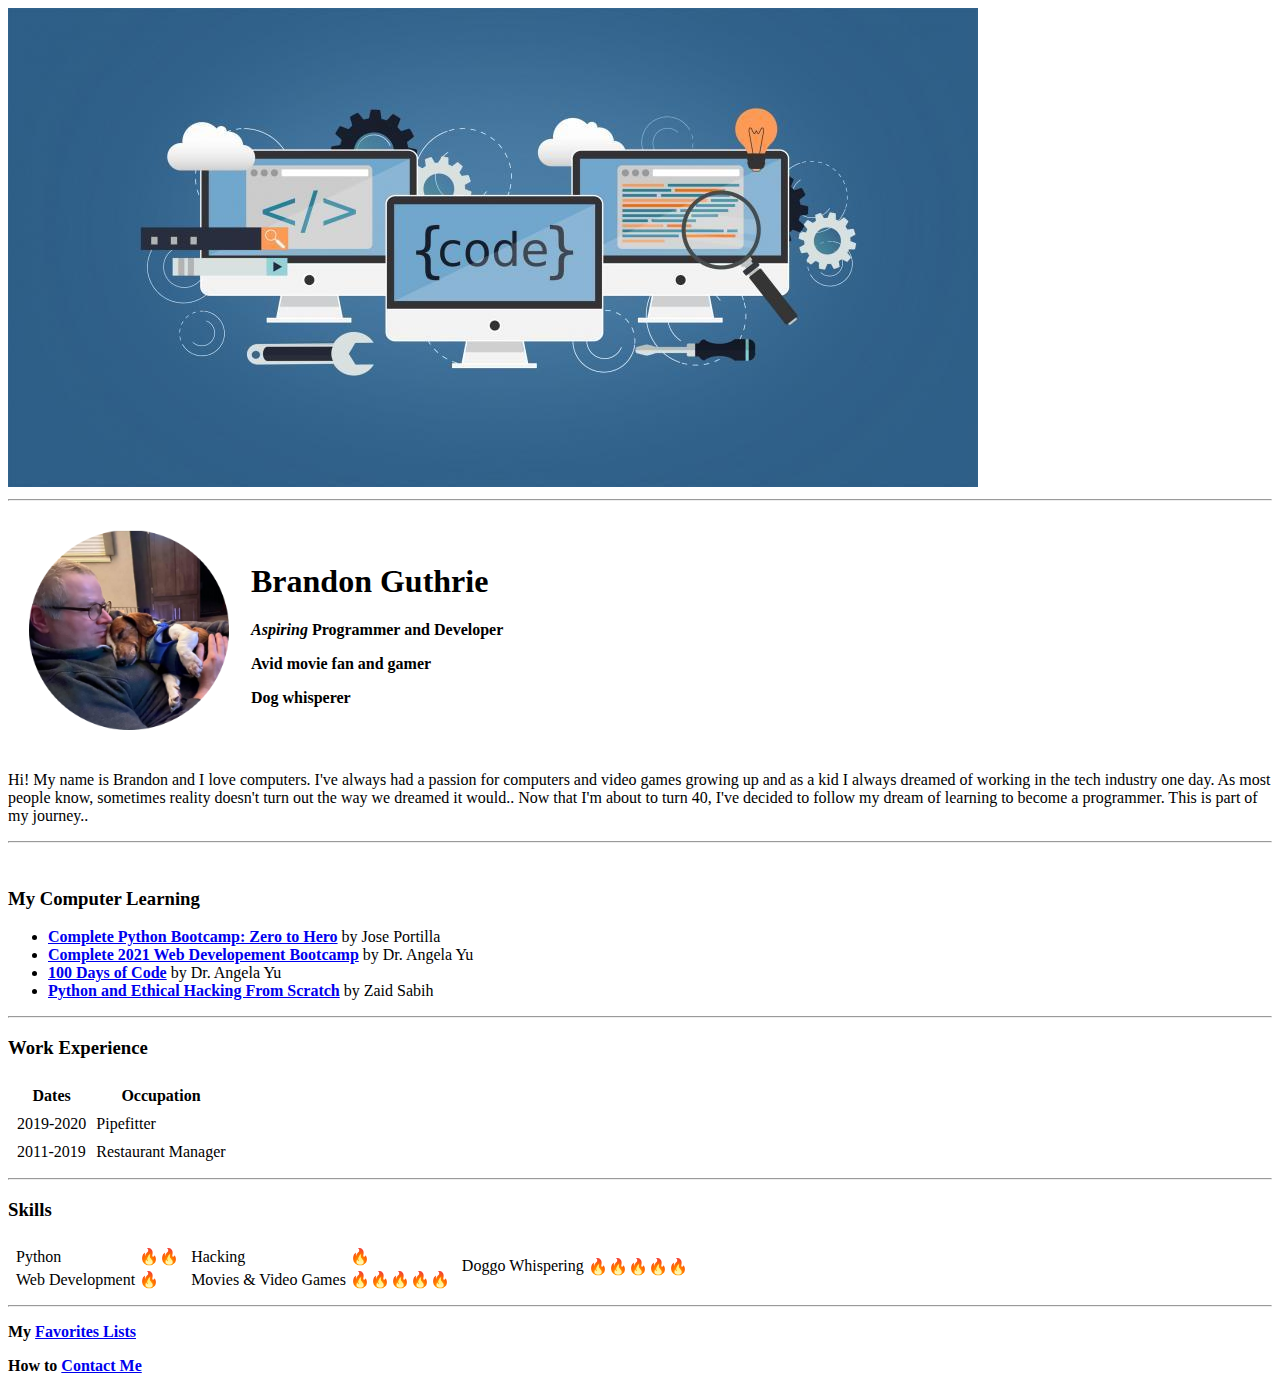
==== HTML - Personal Site/index.html @ 969591dd "Add initial cv files" ====
<!DOCTYPE html>
<html lang="en">
<head>
    <meta charset="UTF-8">
    <meta http-equiv="X-UA-Compatible" content="IE=edge">
    <meta name="viewport" content="width=device-width, initial-scale=1.0">
    <title>💻Brandon's Personal Site</title>
</head>
<img src="coding-and-programming--computer-science-and-it.jpg" alt="Generic Coding">
<hr>
<body>
    
    <table cellspacing="20">
        <tr>
            <td><img src="profile pic.png" height="200" width="200" alt="Brandon's profile picture"></td>
            <td><h1>Brandon Guthrie</h1>
                <p><strong><em>Aspiring</em> Programmer and Developer</strong></p>
                <p><strong>Avid movie fan and gamer</strong></p> 
                <p><strong>Dog whisperer</strong></p>               
            </td>
        </tr>
    </table>
    <p> Hi! My name is Brandon and I love computers. I've always had a passion for computers 
        and video games growing up and as a kid I always dreamed of working in the tech industry one 
        day. As most people know, sometimes reality doesn't turn out the way we dreamed it would.. 
        Now that I'm about to turn 40, I've decided to follow my dream of learning to become a 
        programmer. This is part of my journey..
    </p>
    <hr><br>  
    
    <h3><strong>My Computer Learning</strong></h3>    
    <ul>
        <li><strong><a href="https://www.udemy.com/course/complete-python-bootcamp/">Complete Python Bootcamp: Zero to Hero</a></strong> by Jose Portilla</li>
        <li><strong><a href="https://www.udemy.com/course/the-complete-web-development-bootcamp/">Complete 2021 Web Developement Bootcamp</a></strong> by Dr. Angela Yu</li>        
        <li><strong><a href="https://www.udemy.com/course/100-days-of-code/">100 Days of Code</a></strong> by Dr. Angela Yu</li>
        <li><strong><a href="https://www.udemy.com/course/learn-python-and-ethical-hacking-from-scratch/">Python and Ethical Hacking From Scratch</a></strong> by Zaid Sabih</li>
    </ul>
    <hr>
    <h3>Work Experience</h3>
    <table cellspacing="8">
        <thead>
            <tr>
                <th>Dates</th>
                <th>Occupation</th>
            </tr>
        </thead>
        <tbody>
            <tr>
                <td>2019-2020</td>
                <td>Pipefitter</td>
            </tr>
            <tr>
                <td>2011-2019</td>
                <td>Restaurant Manager</td>
            </tr>
        </tbody>           
    </table>
    <hr>
    <h3><strong>Skills</strong></h3>
    

    <table cellspacing="4">
        <tr>
            <td>
                <table>        
                    <tbody>
                        <tr>
                            <td>Python</td>
                            <td>🔥🔥</td>
                        </tr>
                        <tr>
                            <td>Web Development</td>
                            <td>🔥</td>
                        </tr>                                              
                    </tbody>
                </table> 
            </td>
            <td>
                <table>        
                    <tbody>                        
                        <tr>
                            <td>Hacking</td>
                            <td>🔥</td>
                        </tr>
                        <tr>
                            <td>Movies & Video Games</td>
                            <td>🔥🔥🔥🔥🔥</td>
                        </tr>
                    </tbody>
                </table>
            </td>
            <td>
                <table>        
                    <tbody>                        
                        <tr>
                            <td>Doggo Whispering</td>
                            <td>🔥🔥🔥🔥🔥</td>
                        </tr>
                        <tr>
                            <td></td>
                            <td></td>
                        </tr>                        
                    </tbody>
                </table>
            </td>
        </tr>
    </table>

    <hr>
    <p><strong>My <a href="favorites.html">Favorites Lists</a></strong></p>
    
    <strong>How to <a href="contact.html">Contact Me</a></strong><br>
    

</body>
</html>
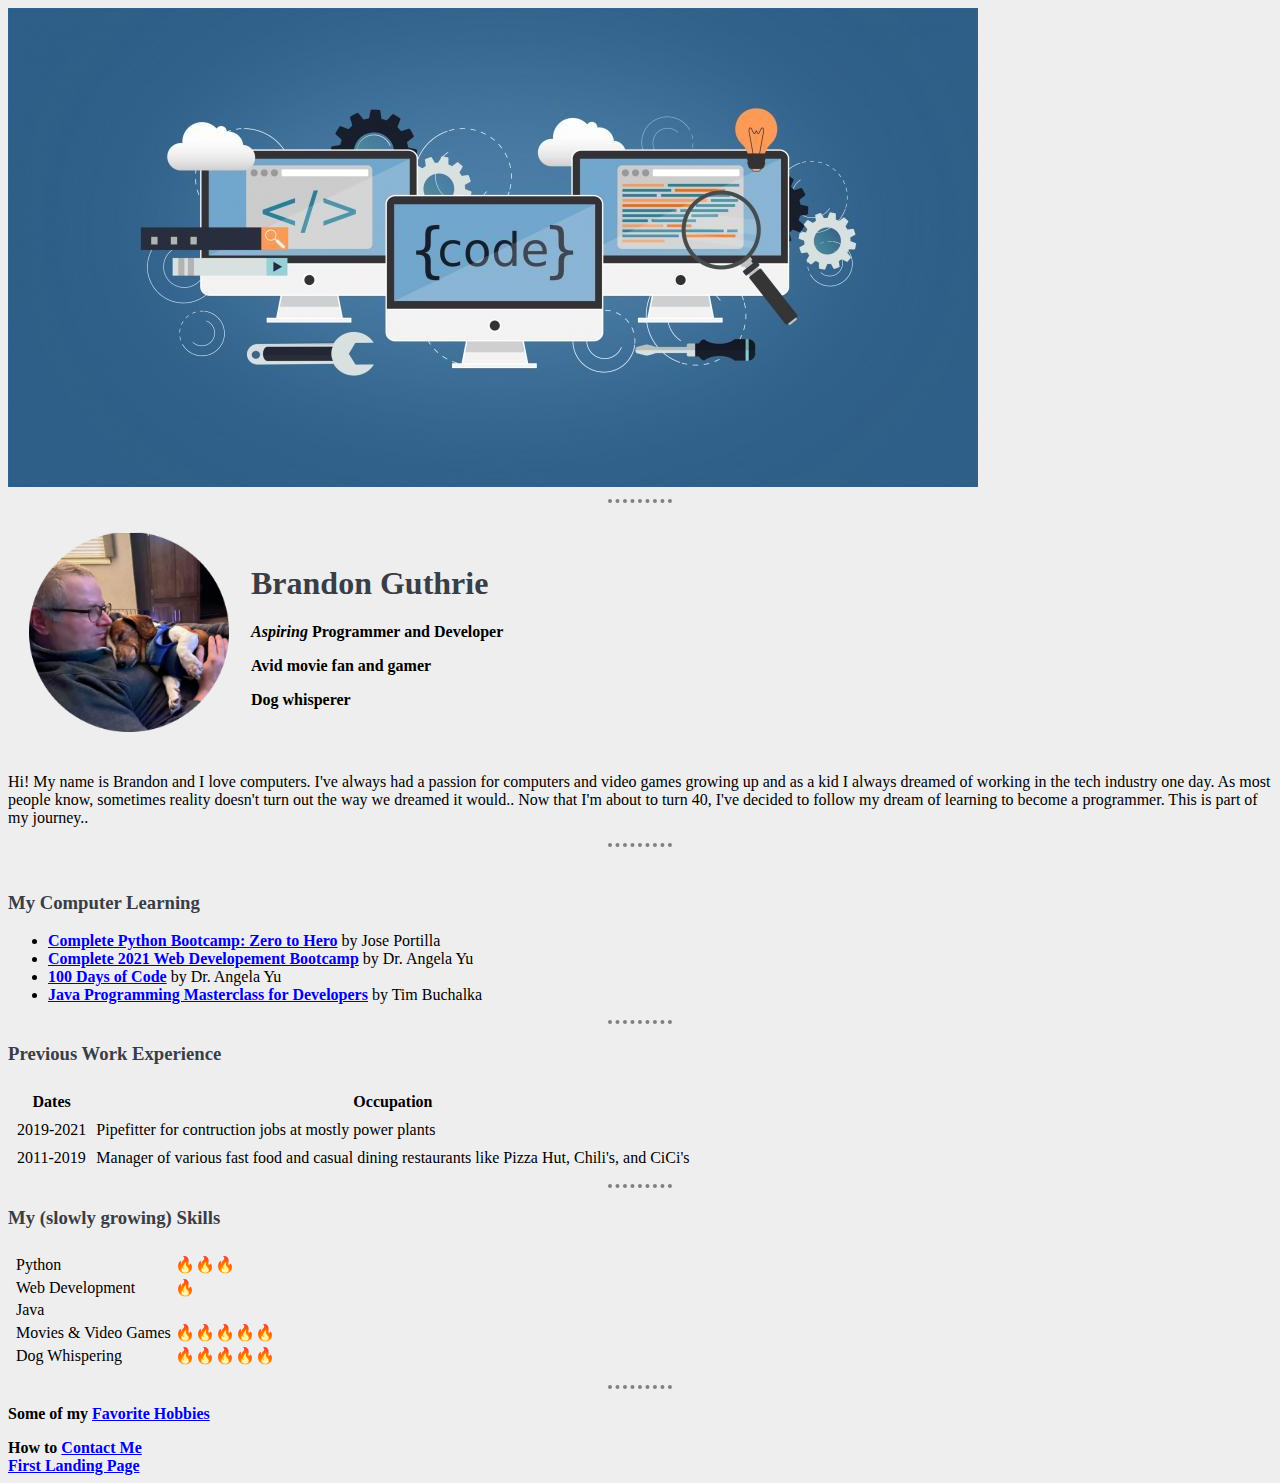
==== commit cf54d903: "uploaded new site and old one also" ====
--- a/HTML - Personal Site/index.html
+++ b/HTML - Personal Site/index.html
@@ -1,18 +1,22 @@
 <!DOCTYPE html>
 <html lang="en">
+
 <head>
     <meta charset="UTF-8">
     <meta http-equiv="X-UA-Compatible" content="IE=edge">
     <meta name="viewport" content="width=device-width, initial-scale=1.0">
     <title>💻Brandon's Personal Site</title>
+    <link rel="stylesheet" href="css/styles.css">
+    
 </head>
-<img src="coding-and-programming--computer-science-and-it.jpg" alt="Generic Coding">
+
+<img id='banner' src="coding-and-programming--computer-science-and-it.jpg" alt="Generic Coding">
 <hr>
-<body>
-    
+
+<body>    
     <table cellspacing="20">
         <tr>
-            <td><img src="profile pic.png" height="200" width="200" alt="Brandon's profile picture"></td>
+            <td><img class="profile" src="profile pic.png" height="200" width="200" alt="Brandon's profile picture"></td>
             <td><h1>Brandon Guthrie</h1>
                 <p><strong><em>Aspiring</em> Programmer and Developer</strong></p>
                 <p><strong>Avid movie fan and gamer</strong></p> 
@@ -20,23 +24,23 @@
             </td>
         </tr>
     </table>
-    <p> Hi! My name is Brandon and I love computers. I've always had a passion for computers 
+        <p> Hi! My name is Brandon and I love computers. I've always had a passion for computers 
         and video games growing up and as a kid I always dreamed of working in the tech industry one 
         day. As most people know, sometimes reality doesn't turn out the way we dreamed it would.. 
         Now that I'm about to turn 40, I've decided to follow my dream of learning to become a 
         programmer. This is part of my journey..
-    </p>
+        </p>
     <hr><br>  
     
-    <h3><strong>My Computer Learning</strong></h3>    
+    <h3>My Computer Learning</h3>    
     <ul>
         <li><strong><a href="https://www.udemy.com/course/complete-python-bootcamp/">Complete Python Bootcamp: Zero to Hero</a></strong> by Jose Portilla</li>
         <li><strong><a href="https://www.udemy.com/course/the-complete-web-development-bootcamp/">Complete 2021 Web Developement Bootcamp</a></strong> by Dr. Angela Yu</li>        
         <li><strong><a href="https://www.udemy.com/course/100-days-of-code/">100 Days of Code</a></strong> by Dr. Angela Yu</li>
-        <li><strong><a href="https://www.udemy.com/course/learn-python-and-ethical-hacking-from-scratch/">Python and Ethical Hacking From Scratch</a></strong> by Zaid Sabih</li>
+        <li><strong><a href="https://www.udemy.com/course/java-the-complete-java-developer-course/">Java Programming Masterclass for Developers</a></strong> by Tim Buchalka</li>
     </ul>
     <hr>
-    <h3>Work Experience</h3>
+    <h3>Previous Work Experience</h3>
     <table cellspacing="8">
         <thead>
             <tr>
@@ -46,17 +50,17 @@
         </thead>
         <tbody>
             <tr>
-                <td>2019-2020</td>
-                <td>Pipefitter</td>
+                <td>2019-2021</td>
+                <td>Pipefitter for contruction jobs at mostly power plants</td>
             </tr>
             <tr>
                 <td>2011-2019</td>
-                <td>Restaurant Manager</td>
+                <td>Manager of various fast food and casual dining restaurants like Pizza Hut, Chili's, and CiCi's</td>
             </tr>
         </tbody>           
     </table>
     <hr>
-    <h3><strong>Skills</strong></h3>
+    <h3>My (slowly growing) Skills</h3>
     
 
     <table cellspacing="4">
@@ -66,34 +70,22 @@
                     <tbody>
                         <tr>
                             <td>Python</td>
-                            <td>🔥🔥</td>
+                            <td>🔥🔥🔥</td>
                         </tr>
                         <tr>
                             <td>Web Development</td>
                             <td>🔥</td>
-                        </tr>                                              
-                    </tbody>
-                </table> 
-            </td>
-            <td>
-                <table>        
-                    <tbody>                        
+                        </tr>                                               
                         <tr>
-                            <td>Hacking</td>
-                            <td>🔥</td>
+                            <td>Java</td>
+                            <td></td>
                         </tr>
                         <tr>
                             <td>Movies & Video Games</td>
                             <td>🔥🔥🔥🔥🔥</td>
-                        </tr>
-                    </tbody>
-                </table>
-            </td>
-            <td>
-                <table>        
-                    <tbody>                        
+                        </tr>                                            
                         <tr>
-                            <td>Doggo Whispering</td>
+                            <td>Dog Whispering</td>
                             <td>🔥🔥🔥🔥🔥</td>
                         </tr>
                         <tr>
@@ -107,9 +99,10 @@
     </table>
 
     <hr>
-    <p><strong>My <a href="favorites.html">Favorites Lists</a></strong></p>
+    <p><strong>Some of my <a href="favorites.html">Favorite Hobbies</a></strong></p>
     
     <strong>How to <a href="contact.html">Contact Me</a></strong><br>
+    <strong><a href="old_index.html">First Landing Page</a></strong>
     
 
 </body>
--- a/HTML - Personal Site/css/styles.css
+++ b/HTML - Personal Site/css/styles.css
@@ -0,0 +1,42 @@
+/*
+Comment area
+*/
+
+
+/************************TAG SELECTORS**************************/
+body {
+    background-color: #eeeeee;
+}
+
+hr {
+    border-style: none;            
+    border-top: dotted;
+    border-color: grey;
+    border-width: 4px;                        
+    width: 5%;
+}
+
+h1 {
+    color: #393e46;
+}
+
+h3 {
+    color: #393e46;
+}
+
+a:hover {
+    color: #ffb400;
+}
+
+/************************CLASS SELECTORS**************************/
+
+.profile {
+    size: 50%;
+}
+
+
+/************************ID SELECTORS**************************/
+
+#banner {
+    size: 75%;
+}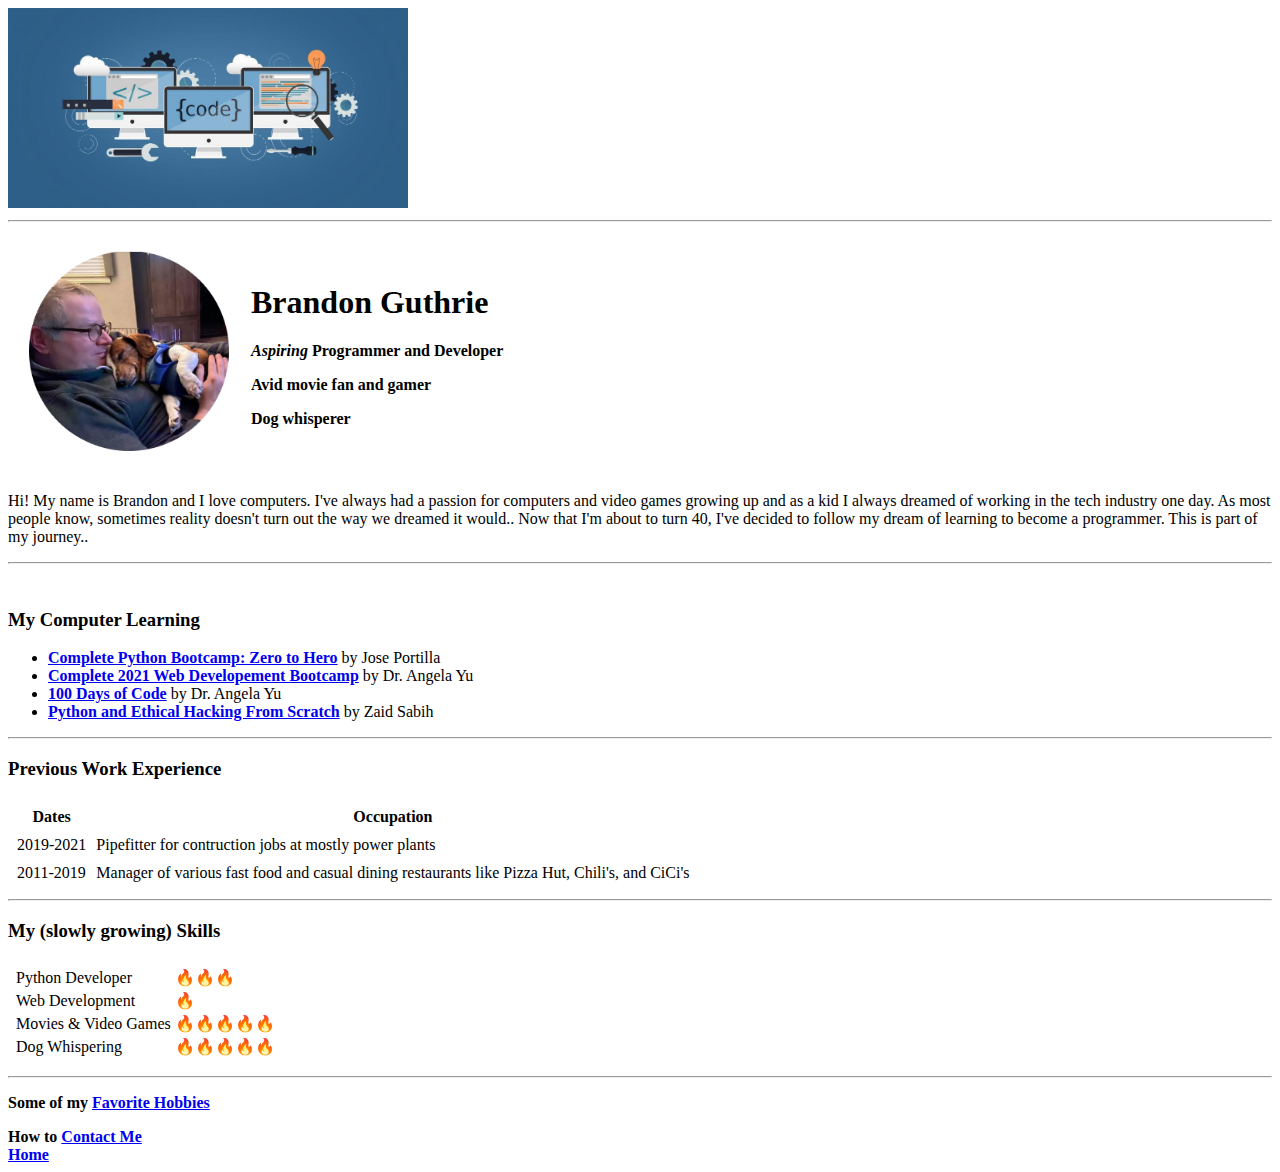
==== commit db279b83: "Rename index1.html to index.html" ====
--- a/HTML - Personal Site/index.html
+++ b/HTML - Personal Site/index.html
@@ -1,22 +1,18 @@
 <!DOCTYPE html>
 <html lang="en">
-
 <head>
     <meta charset="UTF-8">
     <meta http-equiv="X-UA-Compatible" content="IE=edge">
     <meta name="viewport" content="width=device-width, initial-scale=1.0">
     <title>💻Brandon's Personal Site</title>
-    <link rel="stylesheet" href="css/styles.css">
+</head>
+<img height="200" width="400" src="coding-and-programming--computer-science-and-it.jpg" alt="Generic Coding">
+<hr>
+<body>
     
-</head>
-
-<img id='banner' src="coding-and-programming--computer-science-and-it.jpg" alt="Generic Coding">
-<hr>
-
-<body>    
     <table cellspacing="20">
         <tr>
-            <td><img class="profile" src="profile pic.png" height="200" width="200" alt="Brandon's profile picture"></td>
+            <td><img src="profile pic.png" height="200" width="200" alt="Brandon's profile picture"></td>
             <td><h1>Brandon Guthrie</h1>
                 <p><strong><em>Aspiring</em> Programmer and Developer</strong></p>
                 <p><strong>Avid movie fan and gamer</strong></p> 
@@ -24,12 +20,12 @@
             </td>
         </tr>
     </table>
-        <p> Hi! My name is Brandon and I love computers. I've always had a passion for computers 
+    <p> Hi! My name is Brandon and I love computers. I've always had a passion for computers 
         and video games growing up and as a kid I always dreamed of working in the tech industry one 
         day. As most people know, sometimes reality doesn't turn out the way we dreamed it would.. 
         Now that I'm about to turn 40, I've decided to follow my dream of learning to become a 
         programmer. This is part of my journey..
-        </p>
+    </p>
     <hr><br>  
     
     <h3>My Computer Learning</h3>    
@@ -37,7 +33,7 @@
         <li><strong><a href="https://www.udemy.com/course/complete-python-bootcamp/">Complete Python Bootcamp: Zero to Hero</a></strong> by Jose Portilla</li>
         <li><strong><a href="https://www.udemy.com/course/the-complete-web-development-bootcamp/">Complete 2021 Web Developement Bootcamp</a></strong> by Dr. Angela Yu</li>        
         <li><strong><a href="https://www.udemy.com/course/100-days-of-code/">100 Days of Code</a></strong> by Dr. Angela Yu</li>
-        <li><strong><a href="https://www.udemy.com/course/java-the-complete-java-developer-course/">Java Programming Masterclass for Developers</a></strong> by Tim Buchalka</li>
+        <li><strong><a href="https://www.udemy.com/course/learn-python-and-ethical-hacking-from-scratch/">Python and Ethical Hacking From Scratch</a></strong> by Zaid Sabih</li>
     </ul>
     <hr>
     <h3>Previous Work Experience</h3>
@@ -69,17 +65,14 @@
                 <table>        
                     <tbody>
                         <tr>
-                            <td>Python</td>
+                            <td>Python Developer</td>
                             <td>🔥🔥🔥</td>
                         </tr>
                         <tr>
                             <td>Web Development</td>
                             <td>🔥</td>
                         </tr>                                               
-                        <tr>
-                            <td>Java</td>
-                            <td></td>
-                        </tr>
+                        
                         <tr>
                             <td>Movies & Video Games</td>
                             <td>🔥🔥🔥🔥🔥</td>
@@ -99,11 +92,11 @@
     </table>
 
     <hr>
-    <p><strong>Some of my <a href="favorites.html">Favorite Hobbies</a></strong></p>
+    <p><strong>Some of my <a href="favorites.html">Favorite Hobbies</a></strong></p>    
+    <strong>How to <a href="contact.html">Contact Me</a></strong><br>
+    <strong><a href="index.html">Home</a></strong>
     
-    <strong>How to <a href="contact.html">Contact Me</a></strong><br>
-    <strong><a href="old_index.html">First Landing Page</a></strong>
     
 
 </body>
-</html>+</html>
